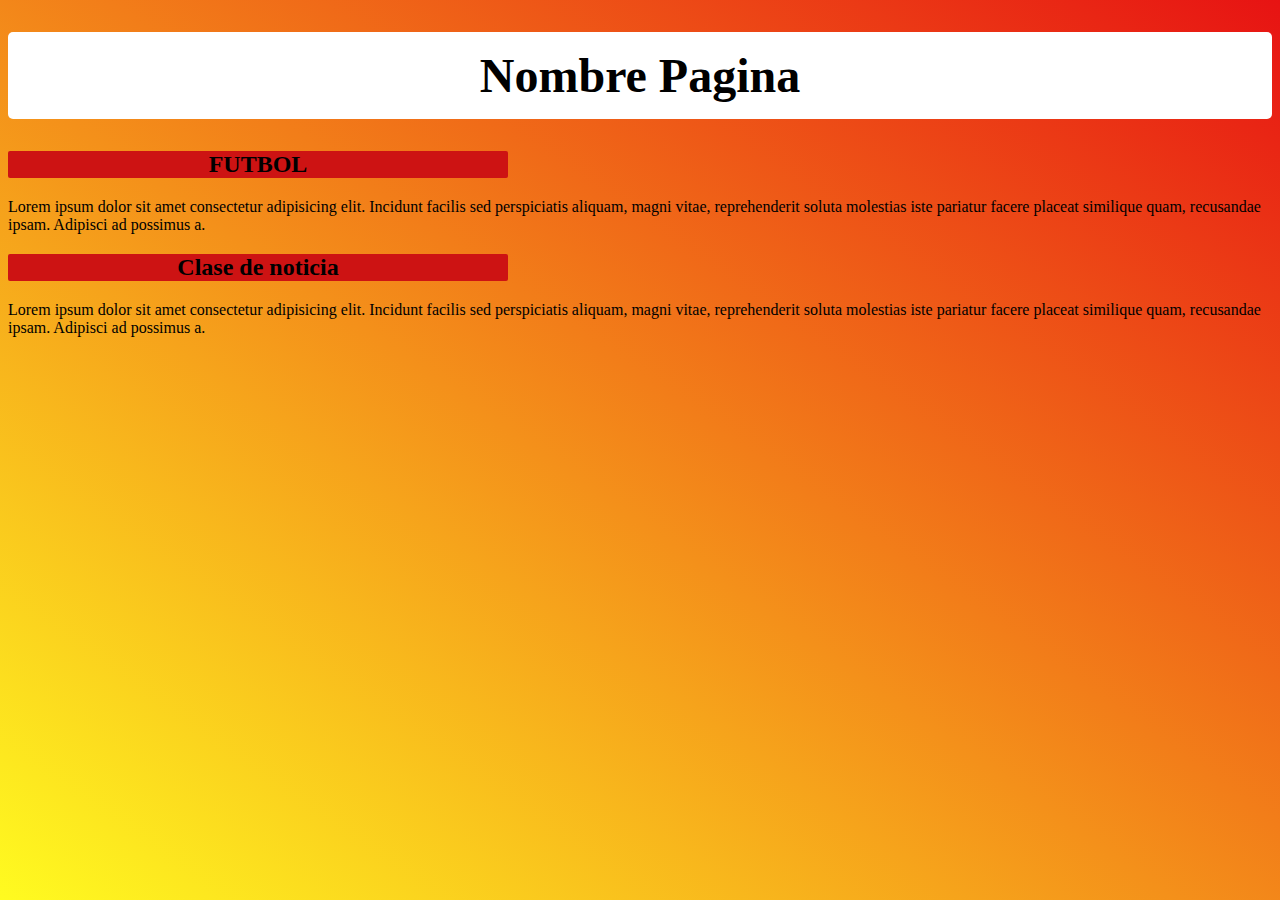
==== HTML/index.html @ b366cdb0 "Se ordenaron los html y css por carpeta. Se avanzo en la mejora de la pagina principal" ====
<!DOCTYPE html>
<html lang="en">
<head>
    <meta charset="UTF-8">
    <link rel="stylesheet" href="../CSS/estilo.css">
    <meta http-equiv="X-UA-Compatible" content="IE=edge">
    <meta name="viewport" content="width=device-width, initial-scale=1.0">
    <title>Nombre pagina</title>
</head>
<h1 class="TituloP">Nombre Pagina</h1>
<body>
    <h2 class="subtitulo">FUTBOL</h2>
    <p>Lorem ipsum dolor sit amet consectetur adipisicing elit. Incidunt facilis sed perspiciatis aliquam, magni vitae, reprehenderit soluta molestias iste pariatur facere placeat similique quam, recusandae ipsam. Adipisci ad possimus a.</p>
    <h2 class="subtitulo">Clase de noticia</h2>
    <p>Lorem ipsum dolor sit amet consectetur adipisicing elit. Incidunt facilis sed perspiciatis aliquam, magni vitae, reprehenderit soluta molestias iste pariatur facere placeat similique quam, recusandae ipsam. Adipisci ad possimus a.</p>

</body>
</html>
---- CSS/estilo.css ----
body {
    background-image: linear-gradient(to top right, rgb(255, 251, 32),rgb(231, 19, 19));
    background-attachment: fixed;
}

.TituloP {
    text-align: center;
    font-size: 48px;
    background-color: #ffffff;
    border-radius: 5px;
    padding: 16px;
    font-family: 'Beau Rivage', cursive;
}
.subtitulo {
    text-align: center;
    background-color: #CD1313;
    border-radius: 2px;
    width: 500px;
    color: black;
}
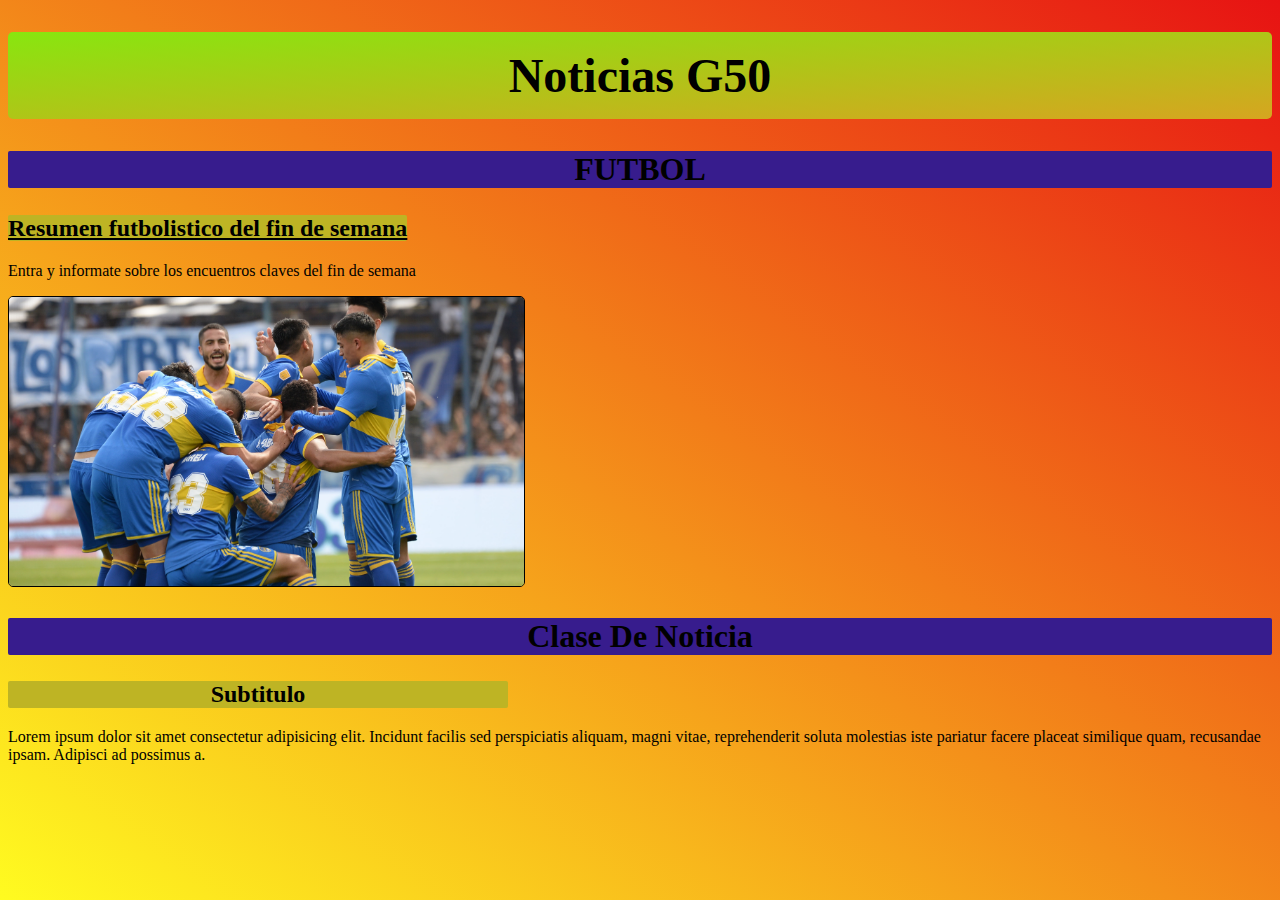
==== commit fd31bbbd: "Se mejoro index y css" ====
--- a/HTML/index.html
+++ b/HTML/index.html
@@ -5,13 +5,17 @@
     <link rel="stylesheet" href="../CSS/estilo.css">
     <meta http-equiv="X-UA-Compatible" content="IE=edge">
     <meta name="viewport" content="width=device-width, initial-scale=1.0">
-    <title>Nombre pagina</title>
+    <title>Noti G50</title>
 </head>
-<h1 class="TituloP">Nombre Pagina</h1>
+<h1 class="TituloP">Noticias G50</h1>
 <body>
-    <h2 class="subtitulo">FUTBOL</h2>
-    <p>Lorem ipsum dolor sit amet consectetur adipisicing elit. Incidunt facilis sed perspiciatis aliquam, magni vitae, reprehenderit soluta molestias iste pariatur facere placeat similique quam, recusandae ipsam. Adipisci ad possimus a.</p>
-    <h2 class="subtitulo">Clase de noticia</h2>
+    <h2 class="titulo">FUTBOL</h2>
+    <h2><a class="subtitulo" href="noticia1.html">Resumen futbolistico del fin de semana</a></h2>
+    <p>Entra y informate sobre los encuentros claves del fin de semana 
+    </p>
+    <img src="/img fultbol/boca.jpg" alt="Deportes">
+    <h2 class="titulo">Clase de noticia</h2>
+    <h2 class="subtitulo">Subtitulo </h2>
     <p>Lorem ipsum dolor sit amet consectetur adipisicing elit. Incidunt facilis sed perspiciatis aliquam, magni vitae, reprehenderit soluta molestias iste pariatur facere placeat similique quam, recusandae ipsam. Adipisci ad possimus a.</p>
 
 </body>
--- a/CSS/estilo.css
+++ b/CSS/estilo.css
@@ -6,15 +6,34 @@
 .TituloP {
     text-align: center;
     font-size: 48px;
-    background-color: #ffffff;
+    background-image: linear-gradient(to top left, rgb(214, 165, 32),rgb(136, 230, 15));
     border-radius: 5px;
     padding: 16px;
     font-family: 'Beau Rivage', cursive;
 }
 .subtitulo {
     text-align: center;
-    background-color: #CD1313;
+    background-color: #beb424;
     border-radius: 2px;
     width: 500px;
     color: black;
+}
+a {
+    /*background-color: rgb(255, 255, 255);*/
+    text-decoration-color: rgb(0, 0, 0);
+}
+img{
+    display: flex;
+    width: 515px;
+    display: inline;
+    margin: auto;
+    border-radius: 5px;
+    border: solid black 1px;
+}
+.titulo {
+    font-size: 32px;
+    text-align: center;
+    background-color: #371C8D;
+    border-radius: 2px;
+    text-transform: capitalize;
 }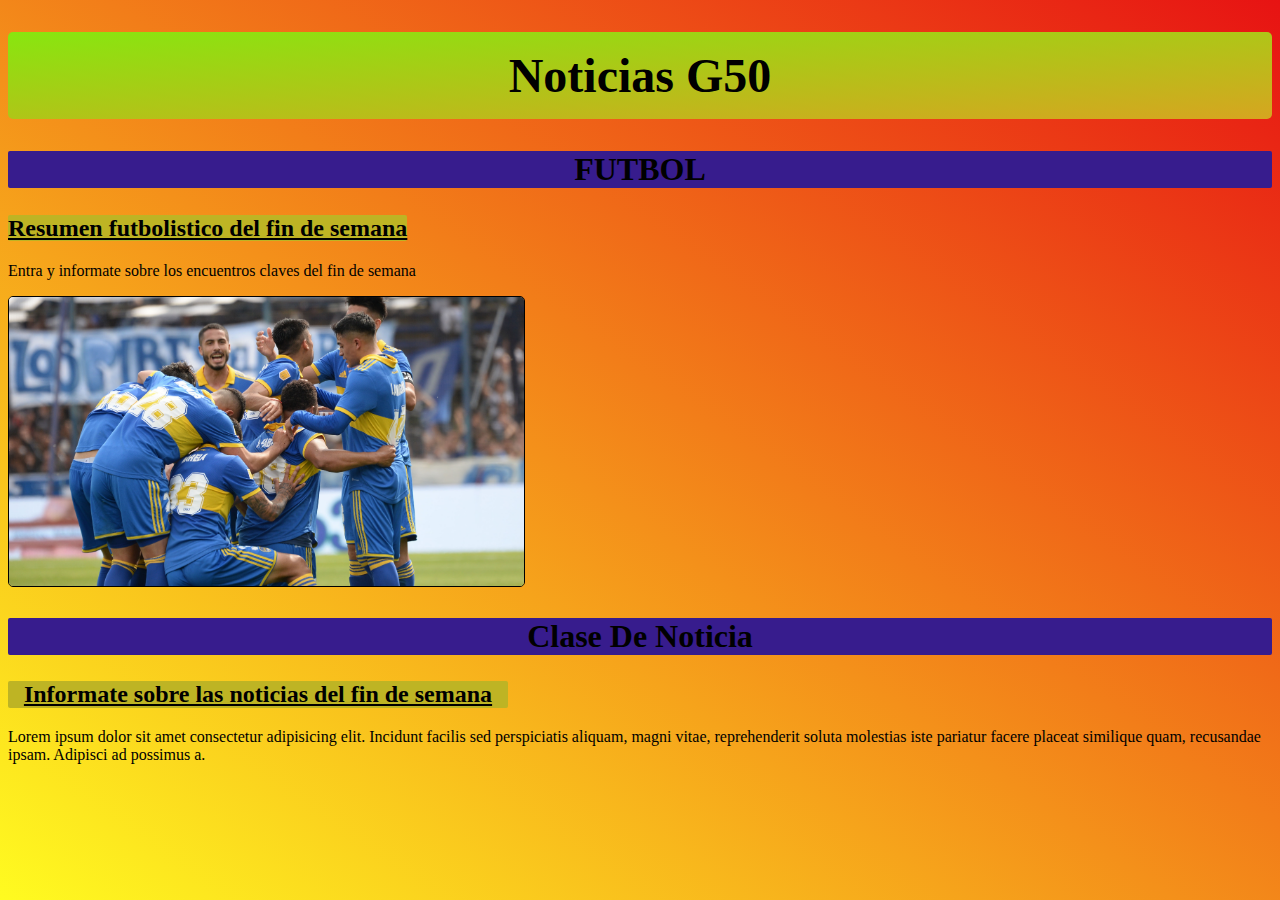
==== commit d1adc614: "Agregue carpeta de capturas." ====
--- a/HTML/index.html
+++ b/HTML/index.html
@@ -15,7 +15,7 @@
     </p>
     <img src="/img fultbol/boca.jpg" alt="Deportes">
     <h2 class="titulo">Clase de noticia</h2>
-    <h2 class="subtitulo">Subtitulo </h2>
+    <h2 class="subtitulo"><a class="subtitulo" href="noticia1.html">Informate sobre las noticias del fin de semana</a></h2>
     <p>Lorem ipsum dolor sit amet consectetur adipisicing elit. Incidunt facilis sed perspiciatis aliquam, magni vitae, reprehenderit soluta molestias iste pariatur facere placeat similique quam, recusandae ipsam. Adipisci ad possimus a.</p>
 
 </body>
